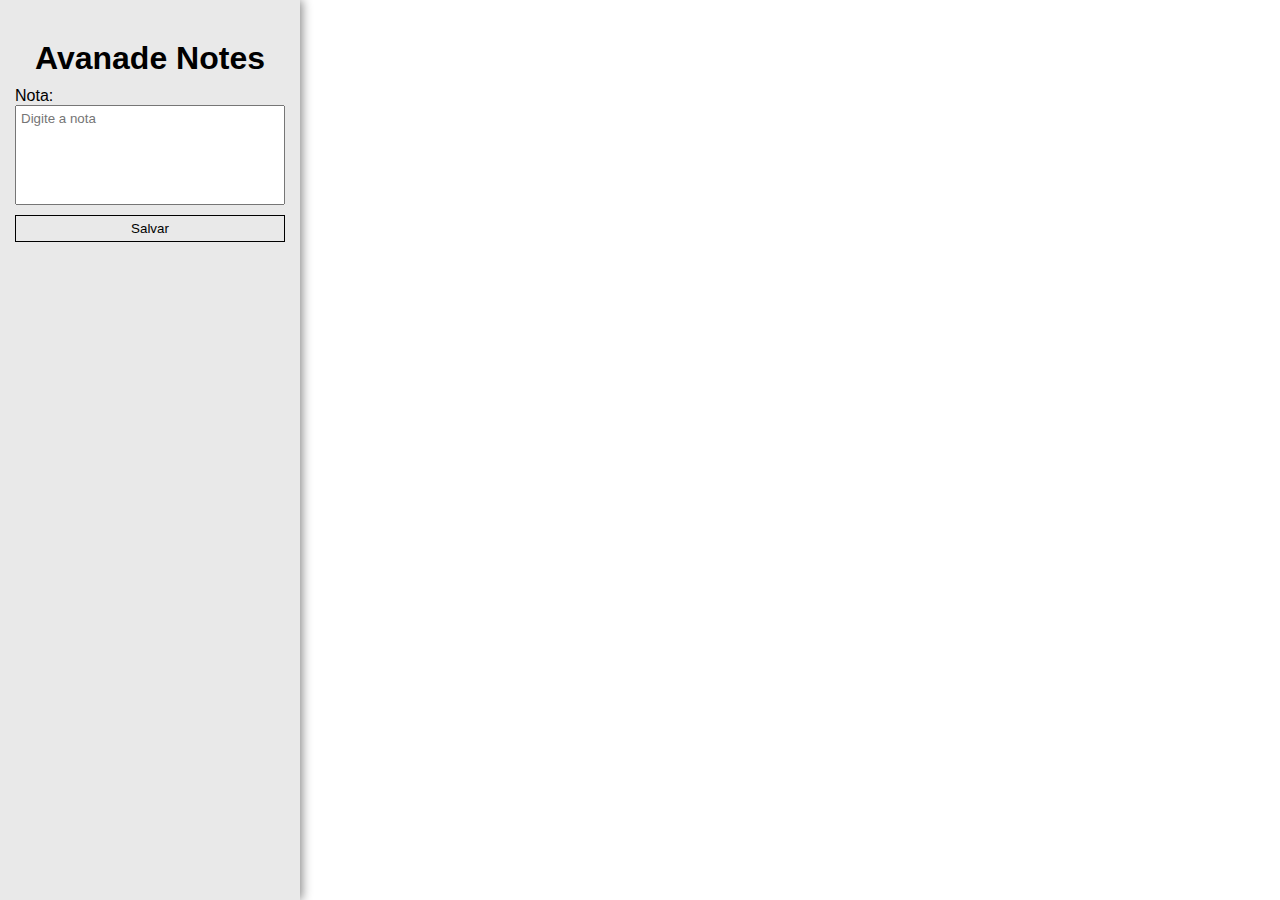
==== AvanadeNotes_JS/index.html @ 95ffcb35 "changed folder name" ====
<!DOCTYPE html>
<html lang="pt-br">

<head>
  <meta charset="UTF-8">
  <meta http-equiv="X-UA-Compatible" content="IE=edge">
  <meta name="viewport" content="width=device-width, initial-scale=1.0">
  <title>Sticky Notes</title>
  <script defer src="./script.js"></script>
  <link rel="stylesheet" href="./styles.css" />
  <link href="https://fonts.googleapis.com/icon?family=Material+Icons" rel="stylesheet"/>

</head>

<body>
  <aside>
    <img src="./img/avanade-logo.png" style="height: 30px;" alt="">
    <h1>Avanade Notes</h1>
    <form id="form-notes">
      <div class="input-group">
        <label>Nota:</label>
        <textarea type="text" id="input-cpf" required placeholder="Digite a nota"></textarea>
      </div>
      <button>Salvar</button>
    </form>
  </aside>
  <section id="list-notes">

  </section>
</body>

</html>
---- AvanadeNotes_JS/styles.css ----
* {
  box-sizing: border-box;
  margin: 0;
  padding: 0;
  font-family: Arial, Helvetica, sans-serif;
}

body {
  display: flex;
  flex-direction: row;
}

aside {
  width: 300px;
  height: 100vh;
  padding-top: 10px;

  display: flex;
  flex-direction: column;
  align-items: center;

  text-align: center;
  background-color: #e9e9e9;
  box-shadow: 2px 0px 10px rgb(134, 134, 134);
}

form {
  display: flex;
  flex-direction: column;
  align-items: center;
  width: 100%;
}

.input-group {
  text-align: left;
  display: flex;
  flex-direction: column;
  width: 90%;
  margin-top: 10px;
}

textarea {
  padding: 5px;
  width: 100%;
  resize: none;
  height: 100px;
}

button {
  width: 90%;
  margin-top: 10px;
  padding: 5px;
  background-color: transparent;
  border: 1px solid black;
  cursor: pointer;
  transition: .2s;
}

button:hover{
  background-color: black;
  color: white;
}

section{
  height: fit-content;
  padding: 10px 30px;
  flex: 1;
  display: flex;
  flex-wrap: wrap;
  align-items: flex-start;

  gap: 20px;
}

article{
  width: 200px;
  height: 200px;
  padding: 10px;
  position: relative;

  color: rgb(46, 46, 46);
  background-color: rgb(238, 235, 52);
  box-shadow: 2px 2px 10px #00000099;
}

article p:first-child{
  font-size: 13px;
  margin-bottom: 10px;
  text-align: right;
}

article .material-icons {
  position: absolute;
  bottom: 5px;
  right: 5px;

  font-size: 32px !important;
  cursor: pointer;
  transition: .2s;
}

article .material-icons:hover {
  color: red;
  transform: scale(1.1);
}
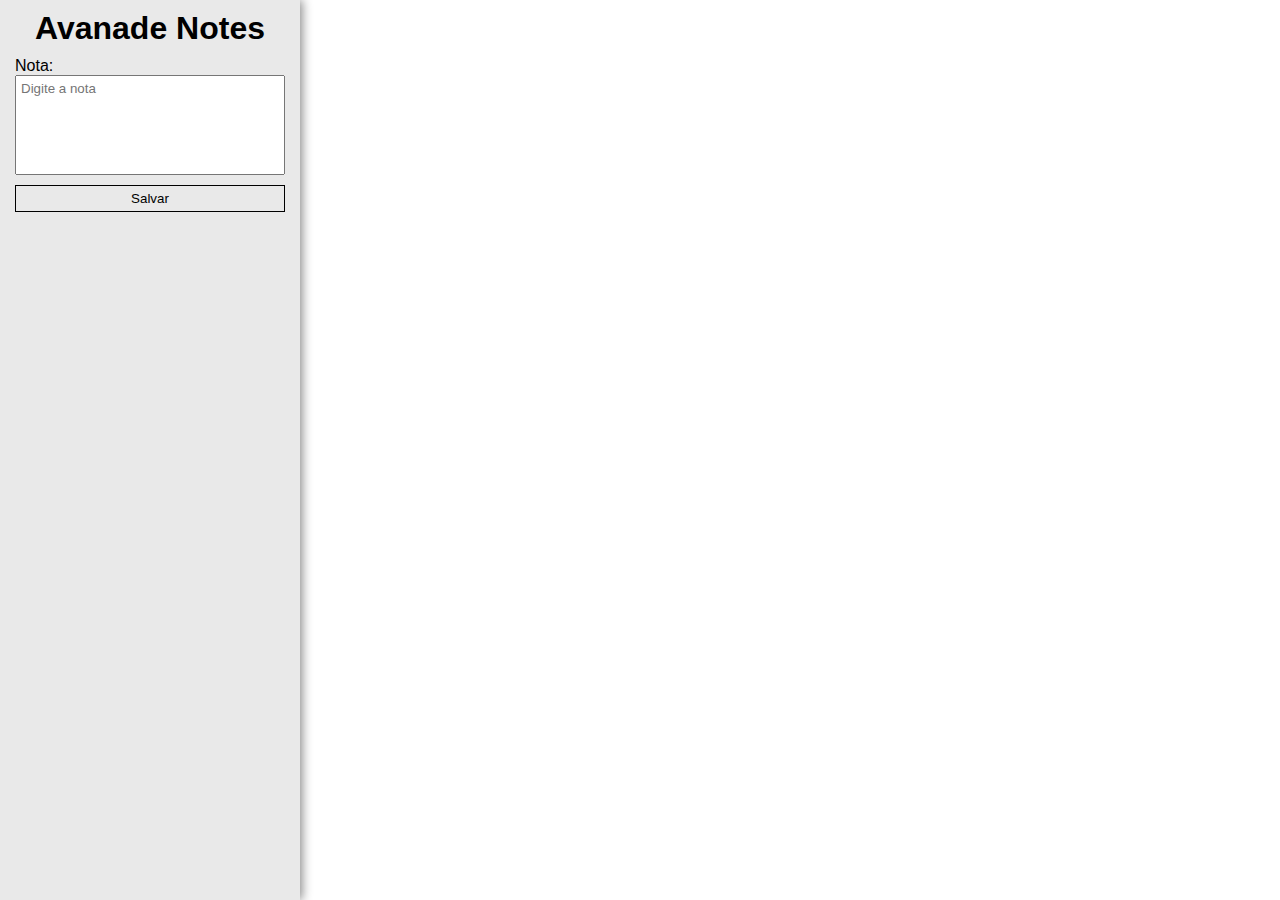
==== commit 0955fb43: "final commit before asyncJS" ====
--- a/AvanadeNotes_JS/index.html
+++ b/AvanadeNotes_JS/index.html
@@ -6,15 +6,13 @@
   <meta http-equiv="X-UA-Compatible" content="IE=edge">
   <meta name="viewport" content="width=device-width, initial-scale=1.0">
   <title>Sticky Notes</title>
-  <script defer src="./script.js"></script>
   <link rel="stylesheet" href="./styles.css" />
-  <link href="https://fonts.googleapis.com/icon?family=Material+Icons" rel="stylesheet"/>
-
+  <link href="https://fonts.googleapis.com/icon?family=Material+Icons" rel="stylesheet">
+  <script defer src="./script.js" lang="javascript"></script>
 </head>
 
 <body>
   <aside>
-    <img src="./img/avanade-logo.png" style="height: 30px;" alt="">
     <h1>Avanade Notes</h1>
     <form id="form-notes">
       <div class="input-group">
@@ -25,7 +23,13 @@
     </form>
   </aside>
   <section id="list-notes">
-
+    <!-- <article>
+      <p>06/01/2022 10:17</p>
+      <p>Lembrar de estudar JS amanhã às 13 da tarde</p>
+      <span class="material-icons">
+        delete_forever
+      </span>
+    </article> -->
   </section>
 </body>
 
--- a/AvanadeNotes_JS/styles.css
+++ b/AvanadeNotes_JS/styles.css
@@ -52,24 +52,25 @@
   padding: 5px;
   background-color: transparent;
   border: 1px solid black;
+
   cursor: pointer;
   transition: .2s;
 }
 
 button:hover{
   background-color: black;
-  color: white;
+  color: #e9e9e9;
 }
 
 section{
   height: fit-content;
   padding: 10px 30px;
   flex: 1;
+
   display: flex;
+  gap: 20px;
   flex-wrap: wrap;
   align-items: flex-start;
-
-  gap: 20px;
 }
 
 article{
@@ -83,23 +84,22 @@
   box-shadow: 2px 2px 10px #00000099;
 }
 
-article p:first-child{
-  font-size: 13px;
+article p:first-child {
+  font-size: 14px;
   margin-bottom: 10px;
-  text-align: right;
 }
 
-article .material-icons {
+article .material-icons{
   position: absolute;
   bottom: 5px;
   right: 5px;
 
-  font-size: 32px !important;
+  font-size: 32px;
   cursor: pointer;
   transition: .2s;
 }
 
-article .material-icons:hover {
+article .material-icons:hover{
   color: red;
   transform: scale(1.1);
 }